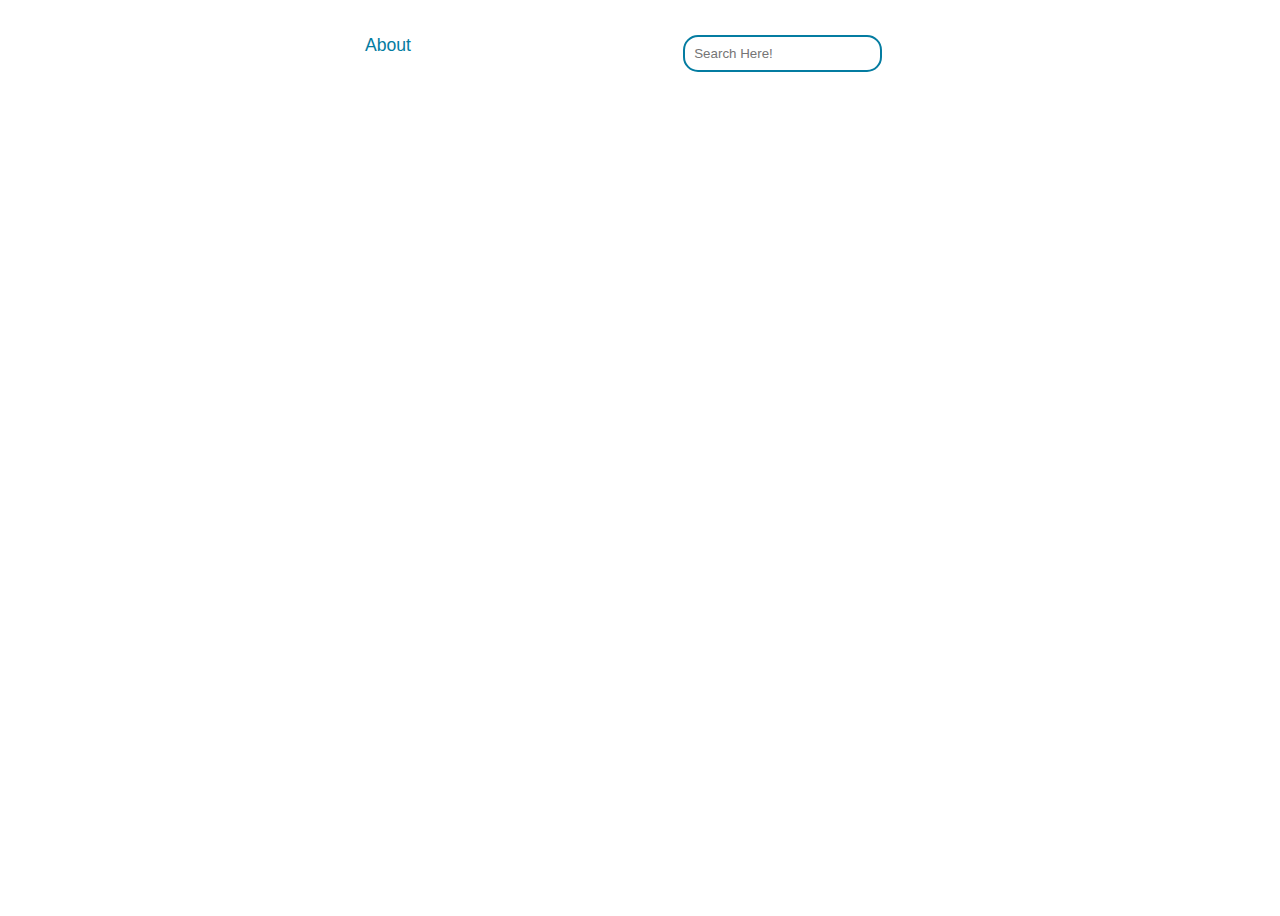
==== about.html @ 26ed7f27 "init" ====
<!DOCTYPE html>
<html lang="en">
<head>
    <meta charset="UTF-8">
    <meta http-equiv="X-UA-Compatible" content="IE=edge">
    <meta name="viewport" content="width=device-width, initial-scale=1.0">
    <title>About US</title>
    <link rel="stylesheet" href="style.css">
    <link href="https://fonts.googleapis.com/icon?family=Material+Icons" rel="stylesheet">
    <link rel="stylesheet" href="https://cdnjs.cloudflare.com/ajax/libs/font-awesome/4.7.0/css/font-awesome.min.css">
</head>
<body>

    <div class="navbar" id="response">
        <h2 class="heading">Quick Fitness</h2>
        <ul>
            <li><a href="index.html" >Home</a></li>
            <li><a href="about.html" class="active">About</a></li>
            <li><a href="services.html">Service</a></li>
            <li><a href="contact.html">Contact</a></li>
            <li class="search">
                <input type="text" placeholder="Search Here!">
            </li>
            <span><a href="javascript:void(0);" class="icon" onclick="myFunction()">
                <i class="fa fa-bars"></i></a>
            </span>

        </ul>

    </div>
      <div class="img-sec">
        <h1 class="qoute">About Page is For You Onlly </h1>
    </div>
    
</body>
<script src="https://cdnjs.cloudflare.com/ajax/libs/jquery/3.6.0/jquery.min.js"></script>

<script src="index.js"></script>
</html>
---- style.css ----
@import url('https://fonts.googleapis.com/css2?family=Benne&family=Libre+Baskerville:ital@1&display=swap');

body{
    margin:0px;
    padding:0px;
    font-family:sans-serif;
    background-image: url("https://cdn.pixabay.com/photo/2021/12/09/11/53/empire-state-building-6858030__340.jpg");
    background-repeat: no-repeat;
    background-position:center;
    background-size:cover;
    min-height:100vh;

}

.navbar{
    /* background-color: #08085c; */
    width:100%;
    border:2px solid none;
}
.navbar ul{
    /* overflow:auto; */
    display:flex;
    /* flex-wrap: wrap; */
}

.navbar li{
   /* float:left; */
   list-style: none;
   margin:19px 20px;
}


.navbar a{
    padding:5px 5px;
    color:white;
    font-size: 1.1rem;
    text-decoration:none;
}

.navbar span{
    margin:12px ;
}


.search {
    /* float: right; */
    margin-top: 9px;
    margin-right: 13px;
    
}

.search input{
padding:9px;  
border: 2px solid rgb(4 124 161);
border-radius:15px;
}

.heading{
    float: left;
    color: white;
    margin: 14px 0px 0px 22px;
    font-family: 'Benne', serif;
    font-family: 'Libre Baskerville', serif;
}

.navbar li a:hover{
    padding:12px 13px;
    color:rgb(4 124 161);
    background-color: white;
    border-radius: 13px;
}
.heading:hover{
    padding: 13px 17px;
    color: rgb(4 124 161);
    margin-top:4px;
    background-color:white;
    border-radius: 13px;
    cursor:pointer;
}

#para2{
    position:absolute;
    top:70%;
    left:50%;
}




.qoute{
    text-align: center;
    color: white;
}


.cards
{
    display:flex;
    justify-content:space-evenly;
    align-items: center;
    flex-wrap:wrap;
}

.card{
    border:2px solid white;
    padding:8px 8px 14px 8px;
    border-radius:15px;
    max-width: 200px;
    max-height:500px;
    background-color: aliceblue;
    margin-top:15px;
}

.card img{
    width:200px;
    height:200px;
    border-radius: 10px;
}

.card p{
    color:black;
    word-wrap: break-word;
}

.card:hover{

    box-shadow: 8px 5px 4px grey;
    transition:ease-in-out 1s;
    
}

.navbar a.active{
    padding:12px 13px;
    color:rgb(4 124 161);
    background-color: white;
    border-radius: 13px;
    
}

.icon{
    float:right;
    display: none;
}

/*  Media Queries */

@media (max-width:660px) {


    .navbar{
        background-color: rgb(0, 0,0, .5) ;
        margin-top: -13px;

    }
    .navbar li {display:none;}
    .navbar li:nth-child(1){display:block;}
    .responsive a.active{display:block;}
    .icon{
        display:block;
        float:right;
    }
    .heading{
        padding:3px 0px 0px 6px;
    }
    .navbar li{
       margin:14px 8px;

    }

}


/* if responsive class is added to the navbar */

@media (max-width:660px){

     .responsive{
        display:flex;
        flex-direction: column;
        align-items: center;
        background-color: rgb(0, 0,0, .5) ;
    }

    .responsive ul li  a.active{
    padding: 12px 119px 12px 128px;
    color: rgb(4 124 161);
    background-color: white;
    border-radius: 13px;
    }

    .responsive a.icon{
        position:absolute;
        right:19px;
        top:12px;
    
     }

    .responsive li {
        float:none;
        display:block;
        flex-direction: column; 
        text-align:left;

    }
    .responsive ul{
        flex-direction: column;
        align-items: center;
        margin-top: 28px;
    }

}
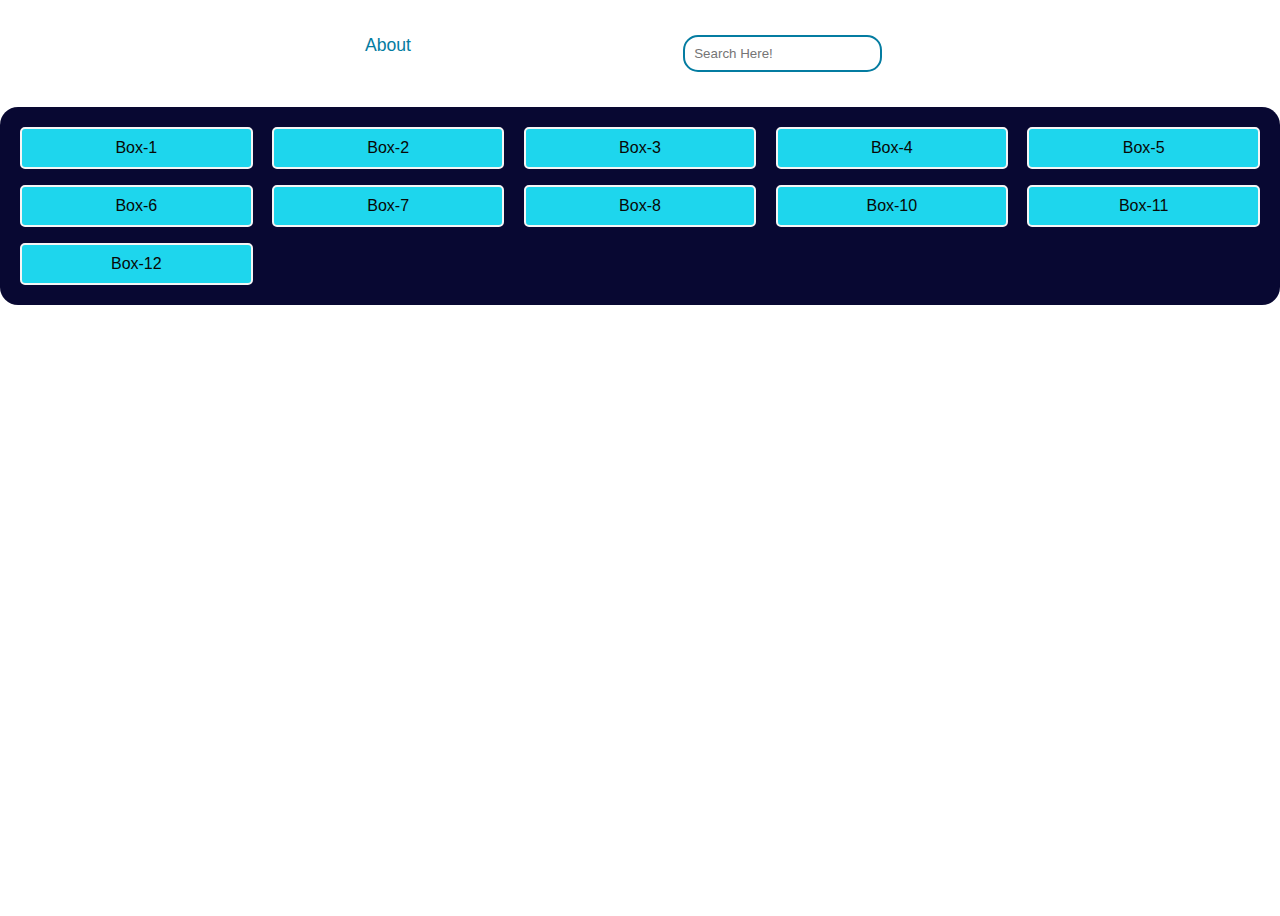
==== commit 7fade0af: "init" ====
--- a/about.html
+++ b/about.html
@@ -4,7 +4,7 @@
     <meta charset="UTF-8">
     <meta http-equiv="X-UA-Compatible" content="IE=edge">
     <meta name="viewport" content="width=device-width, initial-scale=1.0">
-    <title>About US</title>
+    <title>CSS  Transition</title>
     <link rel="stylesheet" href="style.css">
     <link href="https://fonts.googleapis.com/icon?family=Material+Icons" rel="stylesheet">
     <link rel="stylesheet" href="https://cdnjs.cloudflare.com/ajax/libs/font-awesome/4.7.0/css/font-awesome.min.css">
@@ -16,10 +16,10 @@
         <ul>
             <li><a href="index.html" >Home</a></li>
             <li><a href="about.html" class="active">About</a></li>
-            <li><a href="services.html">Service</a></li>
+            <li><a href="service.html">Service</a></li>
             <li><a href="contact.html">Contact</a></li>
             <li class="search">
-                <input type="text" placeholder="Search Here!">
+                <input type="text" placeholder="Search Here!" id="search">
             </li>
             <span><a href="javascript:void(0);" class="icon" onclick="myFunction()">
                 <i class="fa fa-bars"></i></a>
@@ -28,8 +28,21 @@
         </ul>
 
     </div>
-      <div class="img-sec">
-        <h1 class="qoute">About Page is For You Onlly </h1>
+      <div class="img-sec" id="thought">
+    </div>
+
+    <div class="box">
+        <div class="items">Box-1</div>
+        <div class="items">Box-2</div>
+        <div class="items">Box-3</div>
+        <div class="items">Box-4</div>
+        <div class="items">Box-5</div>
+        <div class="items">Box-6</div>
+        <div class="items">Box-7</div>
+        <div class="items">Box-8</div>
+        <div class="items">Box-10</div>
+        <div class="items">Box-11</div>
+        <div class="items">Box-12</div>
     </div>
     
 </body>
--- a/style.css
+++ b/style.css
@@ -17,6 +17,7 @@
     width:100%;
     border:2px solid none;
 }
+
 .navbar ul{
     /* overflow:auto; */
     display:flex;
@@ -109,25 +110,50 @@
     max-height:500px;
     background-color: aliceblue;
     margin-top:15px;
-}
+    transition:all 1s ease-in-out ;
+    cursor: pointer;
+}
+
+.card:hover{
+
+    box-shadow: 8px 5px 4px rgb(41, 39, 39);
+    transform:scale(1.03);   
+    margin-bottom:20px;
+}
+
 
 .card img{
     width:200px;
     height:200px;
     border-radius: 10px;
 }
+.card img:hover{
+    animation:umair 5s ease-in-out 20 backwards;
+
+}
+
+@keyframes umair {
+    
+    0%{
+        object-fit:cover;
+    }
+    25%{
+        opacity:0.5;
+        object-fit:contain;
+    }
+    75%{
+        opacity:0.3;
+        object-fit:fill;
+    }
+    
+}
 
 .card p{
     color:black;
     word-wrap: break-word;
 }
 
-.card:hover{
-
-    box-shadow: 8px 5px 4px grey;
-    transition:ease-in-out 1s;
-    
-}
+
 
 .navbar a.active{
     padding:12px 13px;
@@ -170,8 +196,8 @@
 }
 
 
+
 /* if responsive class is added to the navbar */
-
 @media (max-width:660px){
 
      .responsive{
@@ -210,3 +236,61 @@
 
 }
 
+
+.box{
+display: grid;
+grid-template-columns: repeat(auto-fit,minmax(200px,1fr));
+/* grid-template-rows: repeat(2,1fr); */
+background-color: rgb(8, 8, 50);
+padding:20px;
+border-radius:18px;
+grid-column-gap:1.2rem;
+grid-row-gap:1rem;
+}
+
+/* .items:first-child{
+    /* grid-column-start:1;
+    grid-column-end:3; */
+     /* grid-row-start:1;
+    grid-row-end:3;  */
+
+    /* grid-column:1/3; 
+
+} */
+
+
+.items{
+    border:2px solid whitesmoke;
+    background-color: rgb(30 214 237);
+    /* height:200px; */
+    /* width:200px; */
+    text-align: center;
+    padding:10px;
+    color:rgb(8, 8,5);
+    border-radius:5px;
+} 
+
+.a-items{
+    border:2px solid black;
+    background-color: rgb(181, 101, 255);
+    padding:12px;
+}
+
+.container{
+    display:grid;
+    grid-template-areas:
+     'navbar navbar navbar'
+    'aside section section';
+    grid-column-gap:4px;
+    grid-row-gap:4px;
+}
+
+#navbar{
+    grid-area: navbar;
+}
+#section{
+    grid-area: section;
+}
+#aside{
+    grid-area: aside;
+}